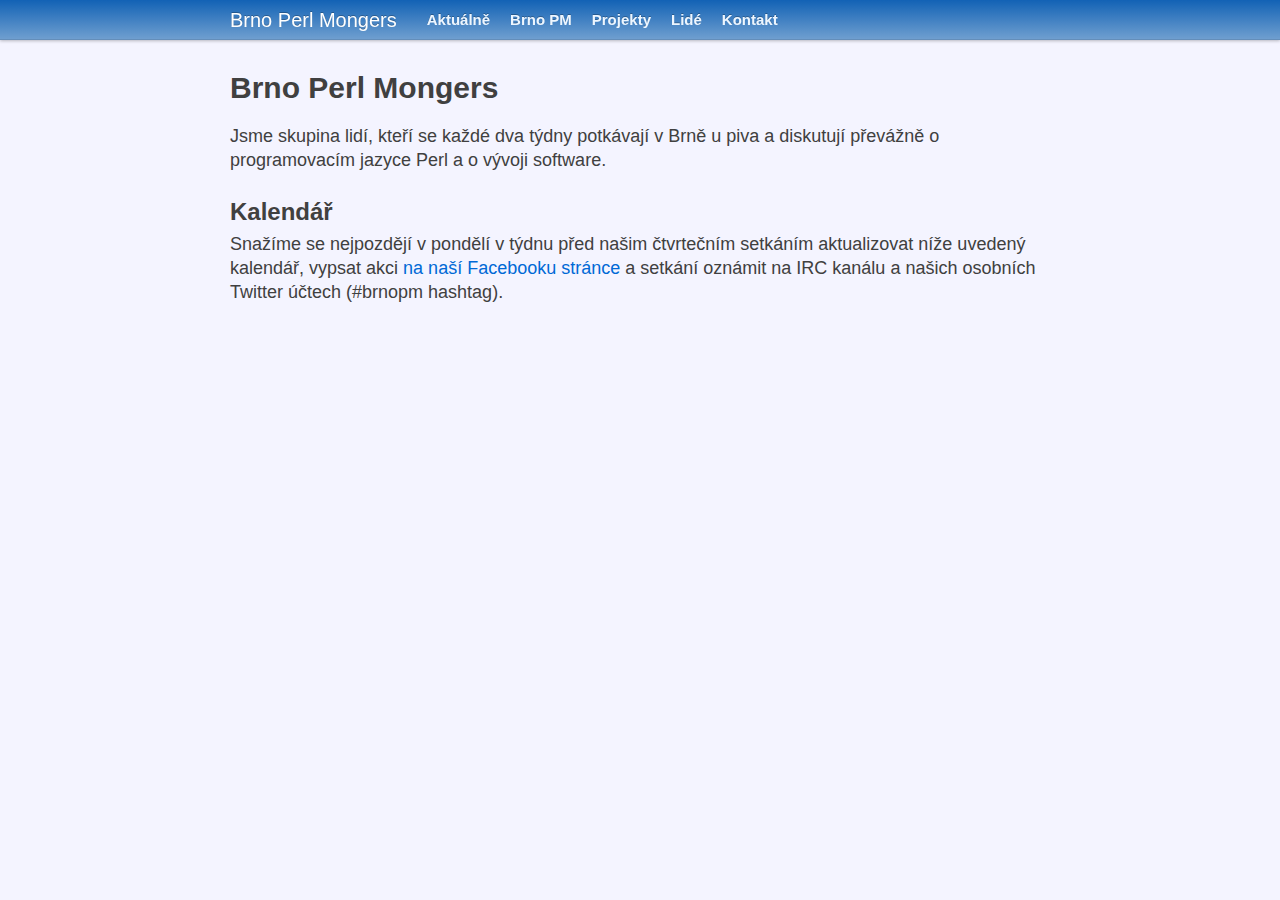
==== static/brno-pm.html @ 0c31ee77 "Regenerate." ====
<!DOCTYPE html>
<html lang="en">
  <head>
  <meta charset="utf-8">
  <title>Brno PM - Brno Perl Mongers</title>
  <link rel='canonical' href='http://brno.pm.org/' />
  <meta name="description" content="Brno Perl Mongers - Brno.pm">
  <link rel="stylesheet" href="css/bootstrap.min.css">
  <link href="css/base.css" rel="stylesheet">
  <script src="http://www.google-analytics.com/ga.js" type="text/javascript"></script>
  <script src="js/google.js" type="text/javascript"></script>
</head>
<body>
  <div class="topbar">
  <div class="fill">
	<div class="container">
	  <a class="brand" href="brno-pm.html">Brno Perl Mongers</a>
	  <ul class="nav">
	    <li><a href="./">Aktuálně</a></li><li><a href="brno-pm.html">Brno PM</a></li><li><a href="projekty.html">Projekty</a></li><li><a href="lide.html">Lidé</a></li><li><a href="kontakt.html">Kontakt</a></li>
	  </ul>
	</div>
  </div>
</div>
  <div class="container">
    <div class="content">
      <div class="row">
        <div class="span14">

<h1>Brno Perl Mongers</h1>
<p>
Jsme skupina lidí, kteří se každé dva týdny potkávají v Brně u piva a diskutují
převážně o programovacím jazyce Perl a o vývoji software.
</p>

<h2>Kalendář</h2>
<p>
Snažíme se nejpozdějí v pondělí v týdnu před našim čtvrtečním setkáním aktualizovat níže uvedený kalendář, 
vypsat akci <a href="https://www.facebook.com/pages/Brno-Perl-Mongers/116293778460682">na naší Facebooku stránce</a> 
a setkání oznámit na IRC kanálu a našich osobních Twitter účtech (#brnopm hashtag).
</p>
<p>
<object width="800" height="600" data="https://www.google.com/calendar/embed?src=gpgtr103ujcrmgq5stn6jcpfhc%40group.calendar.google.com&amp;ctz=Europe/Prague" type="application/xhtml+xml"></object>
</p>

</div>
      </div>
    </div>
  </div>
</body>
</html>
---- static/css/base.css ----
html, body {
  background-color: #f4f4ff;
}
body {
  padding-top: 40px;
}
.container > footer p {
  text-align: center;
}
.container {
  width: 820px;
}
.container > .content {
  background-color: #f4f4ff;
  padding: 20px;
  margin: 0 -20px;
}
.content .span10,
.content .span4 {
  min-height: 600px;
}
.content .span4 {
  margin: 0;
  padding-left: 19px;
  border-left: 1px solid #aaa;
}
.topbar .btn {
  border: 0;
}

.container > .content {
  background-color: #F4F4FF;
  margin: 10px -20px;
  padding: 20px;
}
h2 {
  margin-top: 20px;
  line-height: 40px;
}
p {
  font-size: 18px;
  font-weight: normal;
  line-height: 24px;
  margin-bottom: 18px;
}

.topbar a {
  color: #edf6ff;
  font-size: 15px;
  font-weight: bold;
}

.topbar-inner, .topbar .fill {
  background-color: #71a0d0;
  background-repeat: repeat-x;
  background-image: -khtml-gradient(linear, left top, left bottom, from(#1262b5), to(#71a0d0));
  background-image: -moz-linear-gradient(top, #1262b5, #71a0d0);
  background-image: -ms-linear-gradient(top, #1262b5, #71a0d0);
  background-image: -webkit-gradient(linear, left top, left bottom, color-stop(0%, #1262b5), color-stop(100%, #71a0d0));
  background-image: -webkit-linear-gradient(top, #1262b5, #71a0d0);
  background-image: -o-linear-gradient(top, #1262b5, #71a0d0);
  background-image: linear-gradient(top, #1262b5, #71a0d0);
  filter: progid:DXImageTransform.Microsoft.gradient(startColorstr='#1262b5', endColorstr='#71a0d0', GradientType=0);
  -webkit-box-shadow: 0 1px 3px rgba(0, 0, 0, 0.25), inset 0 -1px 0 rgba(0, 0, 0, 0.1);
  -moz-box-shadow: 0 1px 3px rgba(0, 0, 0, 0.25), inset 0 -1px 0 rgba(0, 0, 0, 0.1);
  box-shadow: 0 1px 3px rgba(0, 0, 0, 0.25), inset 0 -1px 0 rgba(0, 0, 0, 0.1);
}

.topbar h3 a:hover, .topbar .brand:hover, .topbar ul .active > a {
  background-color: #333;
  background-color: rgba(255, 255, 255, 0.3);
  color: #fff;
  text-decoration: none;
}
.topbar h3 a, .topbar .brand {
  color: #fff;
  padding: 10px 20px 10px;
}
.topbar ul .active > a,
.topbar div > ul a:hover, .nav a:hover {
  color: #fff;
  background-color: rgba(255, 255, 255, 0.4);
}
.topbar div > ul .active a:hover, .nav a:hover {
  color: #fff;
  background-color: rgba(0, 0, 0, 0.5);
}

.twtr-tweets p {
  font-size: 14px;
}

.leftbar {
	margin-top: 8px;
}
.leftbar a h2 {
	color: #0069D6;
}
.leftbar h2 {
	font-size: 14px;
	line-height: 20px;
	margin: 0;
	padding: 0;
	
}
.leftbar .part {
	padding-bottom: 20px;
}
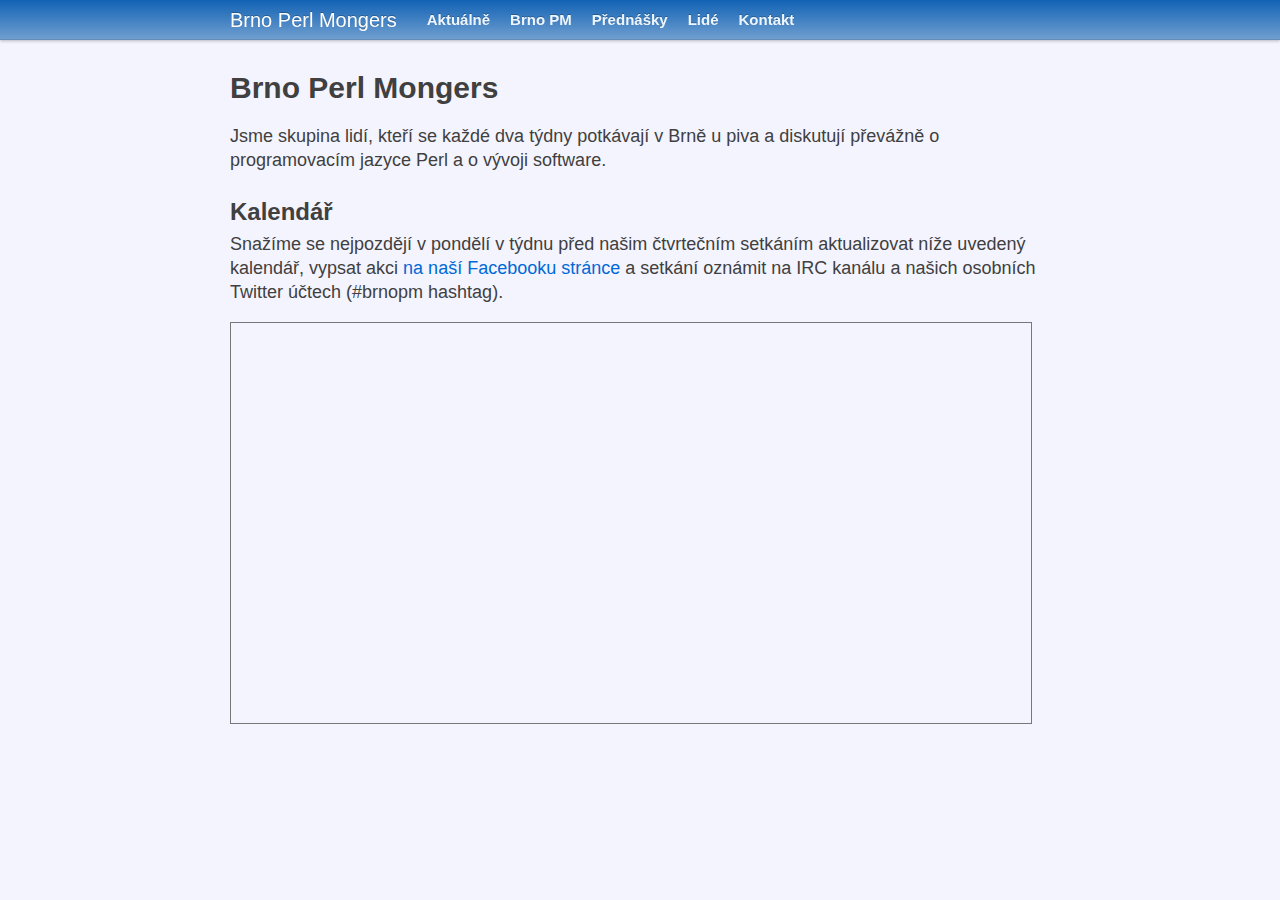
==== commit 477f288b: "Zruseny projekty - stejne to bylo poloprazdne" ====
--- a/static/brno-pm.html
+++ b/static/brno-pm.html
@@ -16,7 +16,7 @@
 	<div class="container">
 	  <a class="brand" href="brno-pm.html">Brno Perl Mongers</a>
 	  <ul class="nav">
-	    <li><a href="./">Aktuálně</a></li><li><a href="brno-pm.html">Brno PM</a></li><li><a href="projekty.html">Projekty</a></li><li><a href="lide.html">Lidé</a></li><li><a href="kontakt.html">Kontakt</a></li>
+	    <li><a href="./">Aktuálně</a></li><li><a href="brno-pm.html">Brno PM</a></li><li><a href="prednasky.html">Přednášky</a></li><li><a href="lide.html">Lidé</a></li><li><a href="kontakt.html">Kontakt</a></li>
 	  </ul>
 	</div>
   </div>
@@ -35,11 +35,11 @@
 <h2>Kalendář</h2>
 <p>
 Snažíme se nejpozdějí v pondělí v týdnu před našim čtvrtečním setkáním aktualizovat níže uvedený kalendář, 
-vypsat akci <a href="https://www.facebook.com/pages/Brno-Perl-Mongers/116293778460682">na naší Facebooku stránce</a> 
+vypsat akci <a href="https://www.facebook.com/brnopm">na naší Facebooku stránce</a> 
 a setkání oznámit na IRC kanálu a našich osobních Twitter účtech (#brnopm hashtag).
 </p>
 <p>
-<object width="800" height="600" data="https://www.google.com/calendar/embed?src=gpgtr103ujcrmgq5stn6jcpfhc%40group.calendar.google.com&amp;ctz=Europe/Prague" type="application/xhtml+xml"></object>
+<iframe src="https://www.google.com/calendar/embed?title=Kalend%C3%A1%C5%99%20akc%C3%AD%20Brno%20Perl%20Mongers&amp;showPrint=0&amp;showCalendars=0&amp;mode=AGENDA&amp;height=400&amp;wkst=2&amp;hl=cs&amp;bgcolor=%23ccccff&amp;src=gpgtr103ujcrmgq5stn6jcpfhc%40group.calendar.google.com&amp;color=%23691426&amp;ctz=Europe%2FPrague" style=" border:solid 1px #777 " width="800" height="400" frameborder="0" scrolling="no"></iframe>
 </p>
 
 </div>
